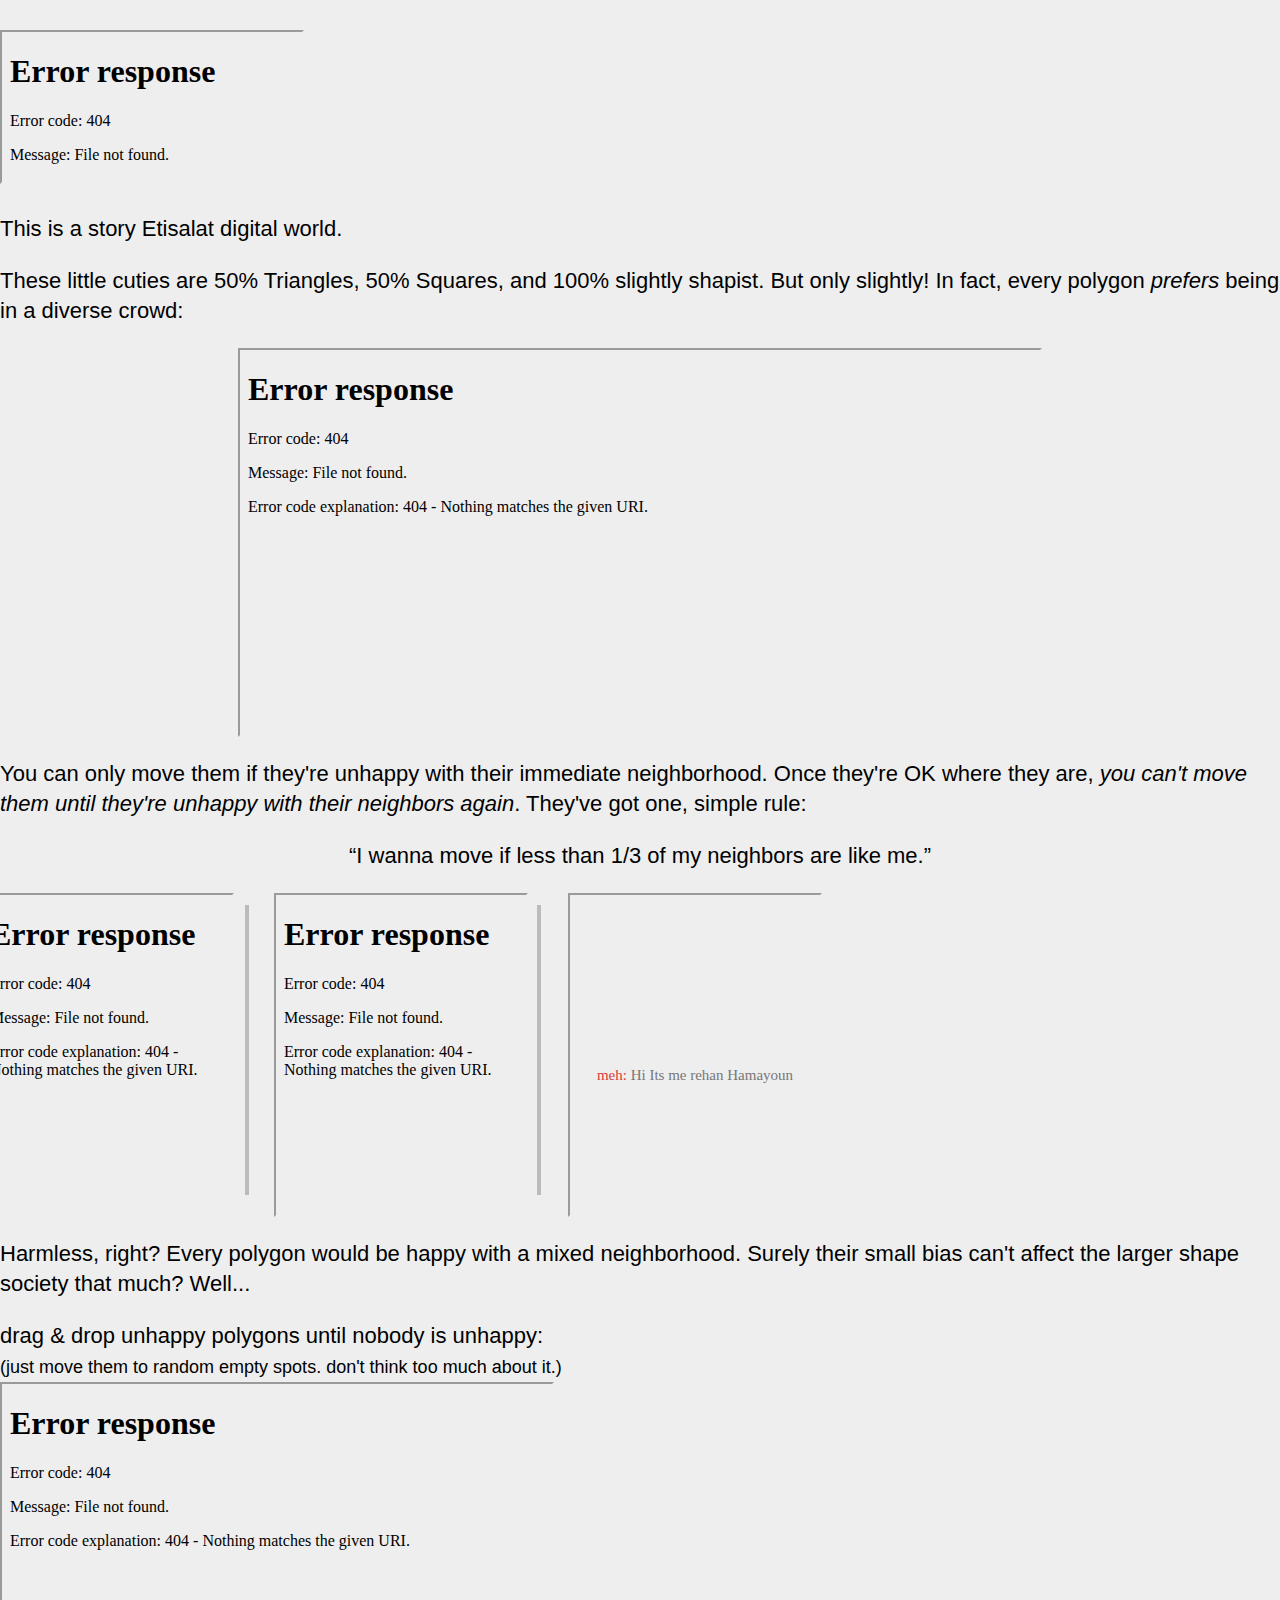
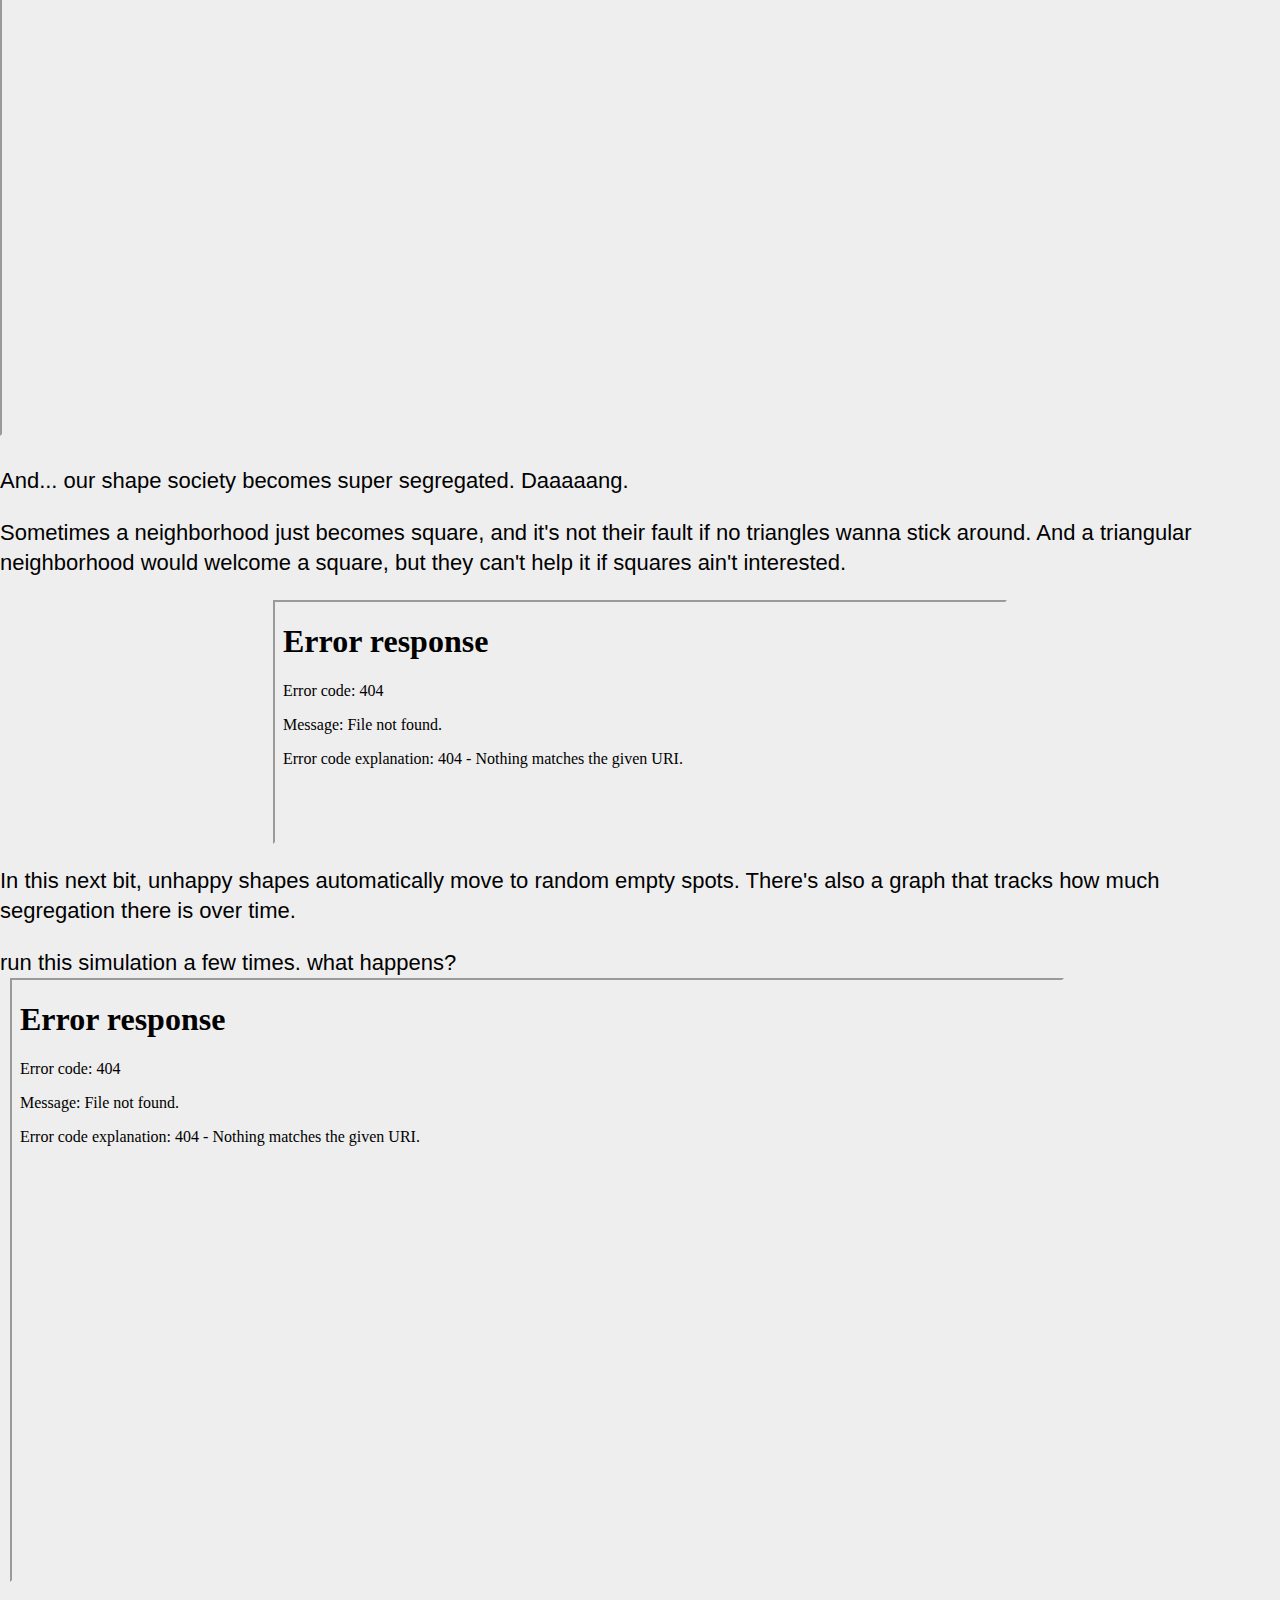
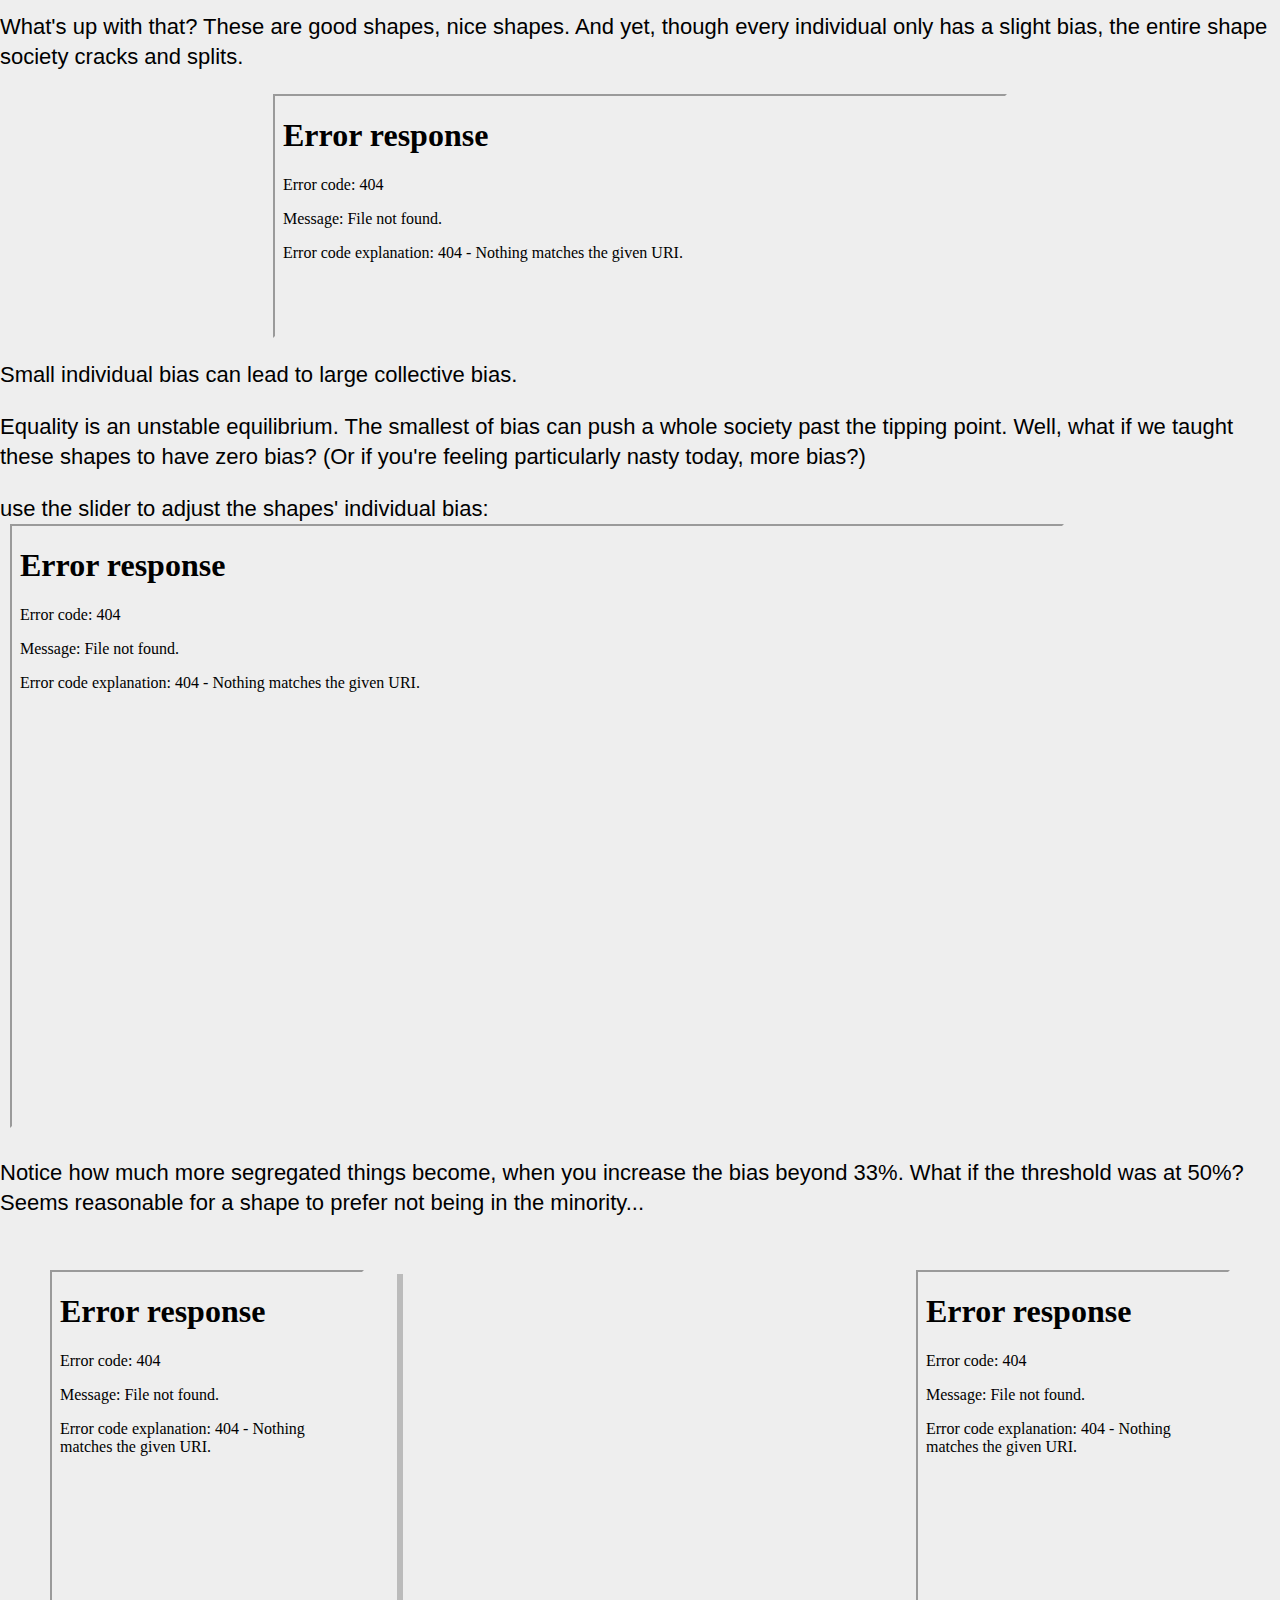
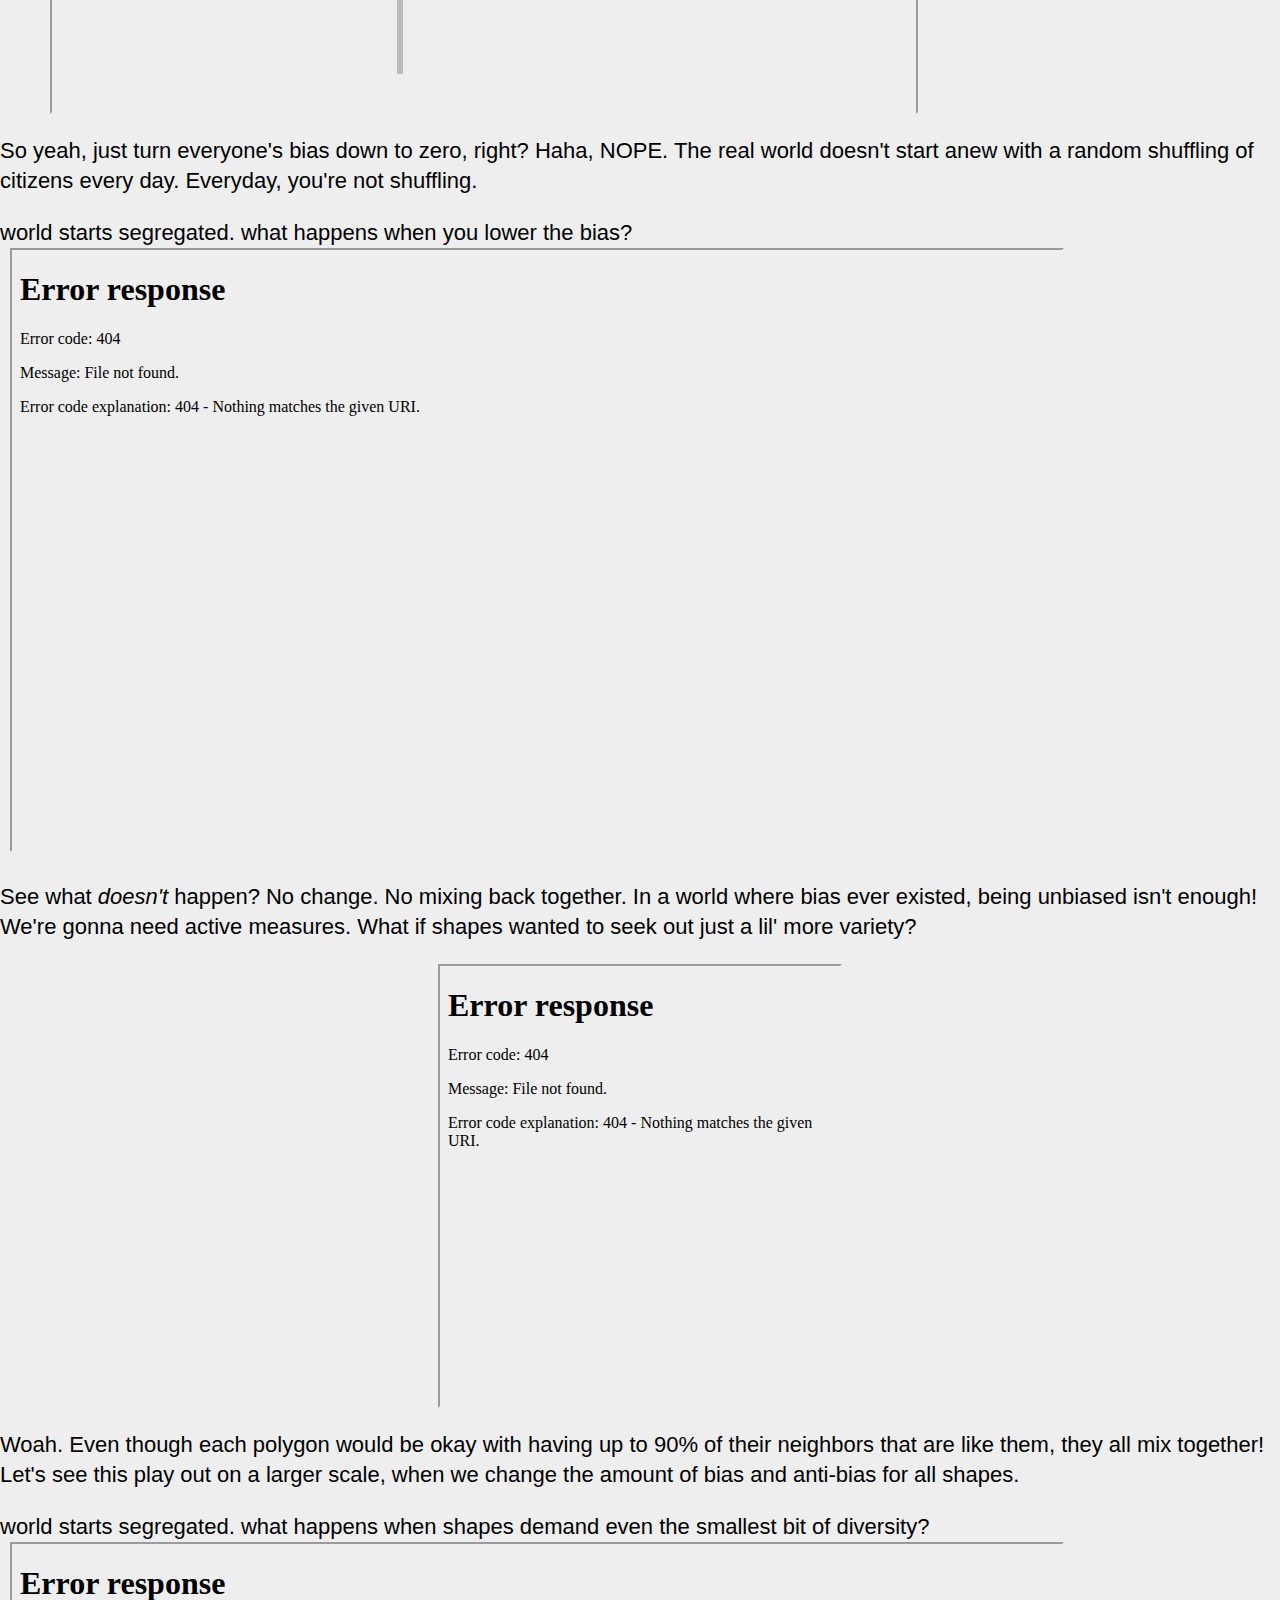
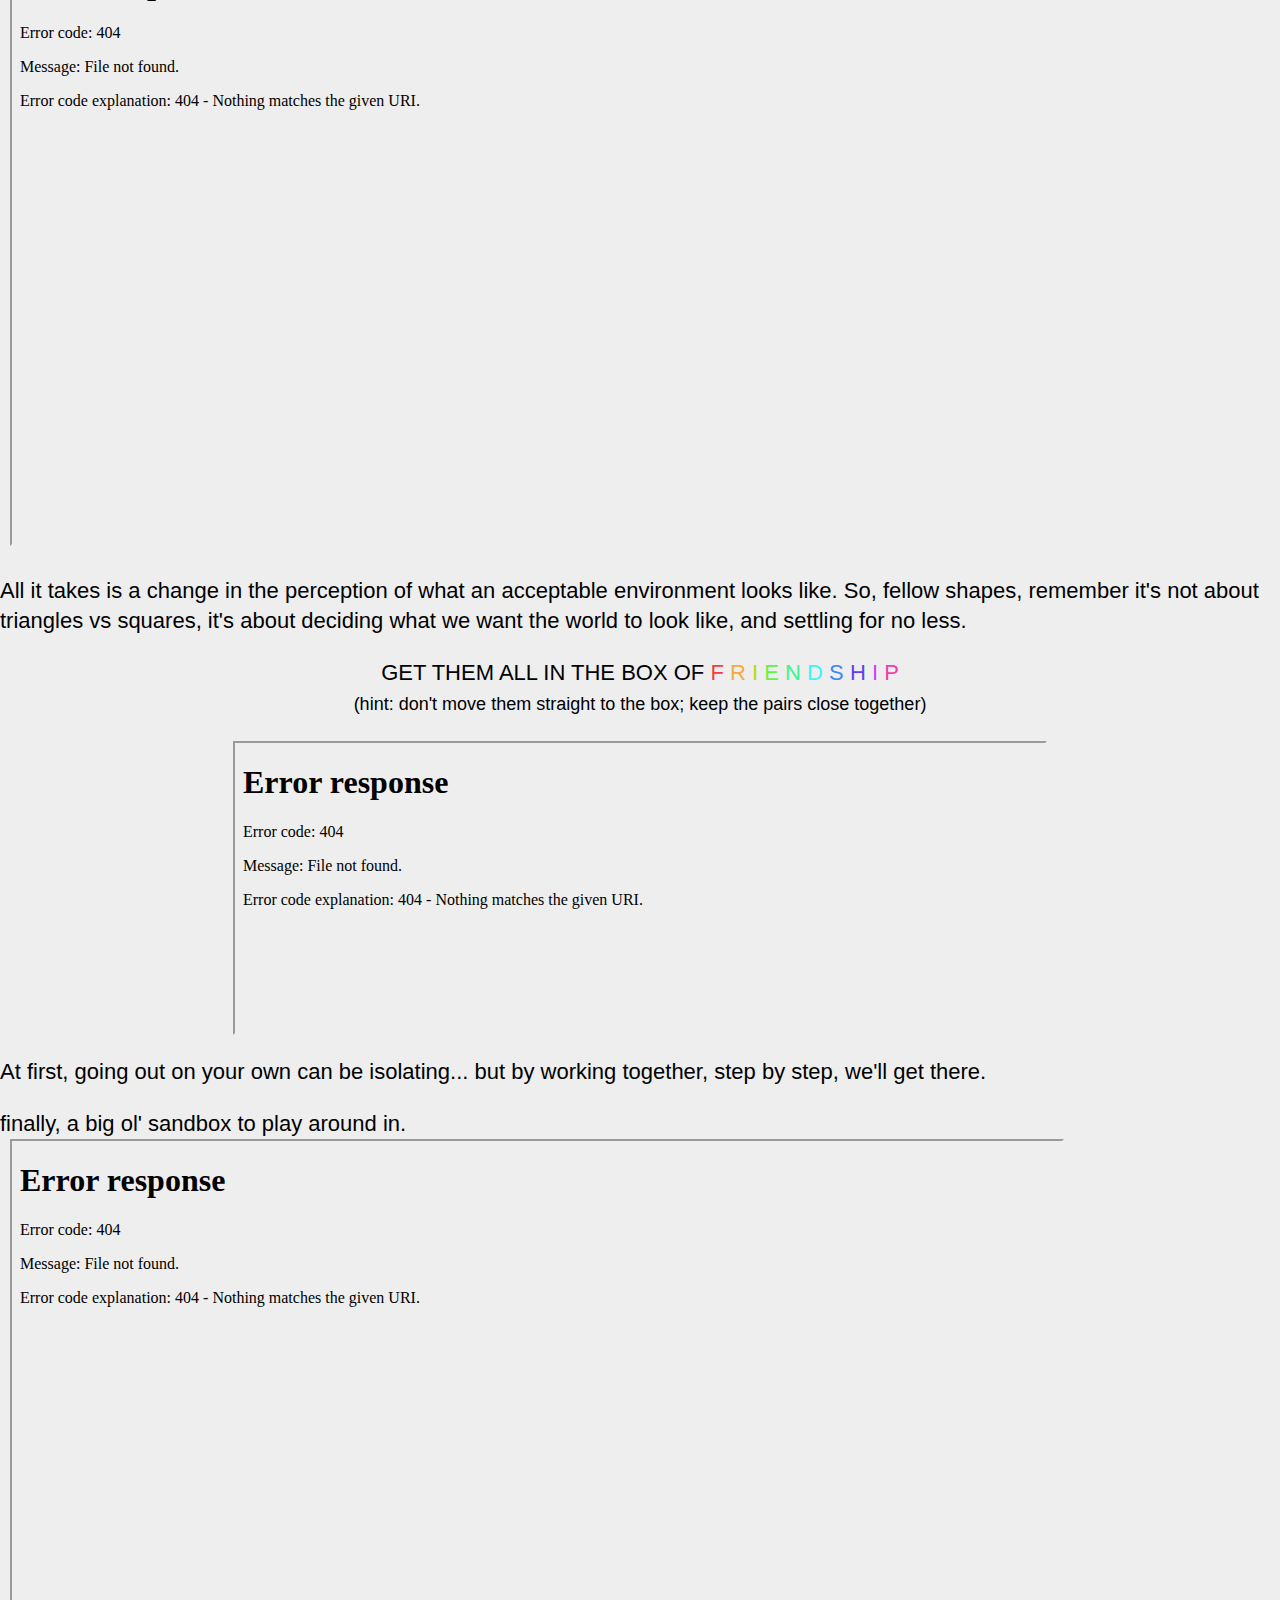
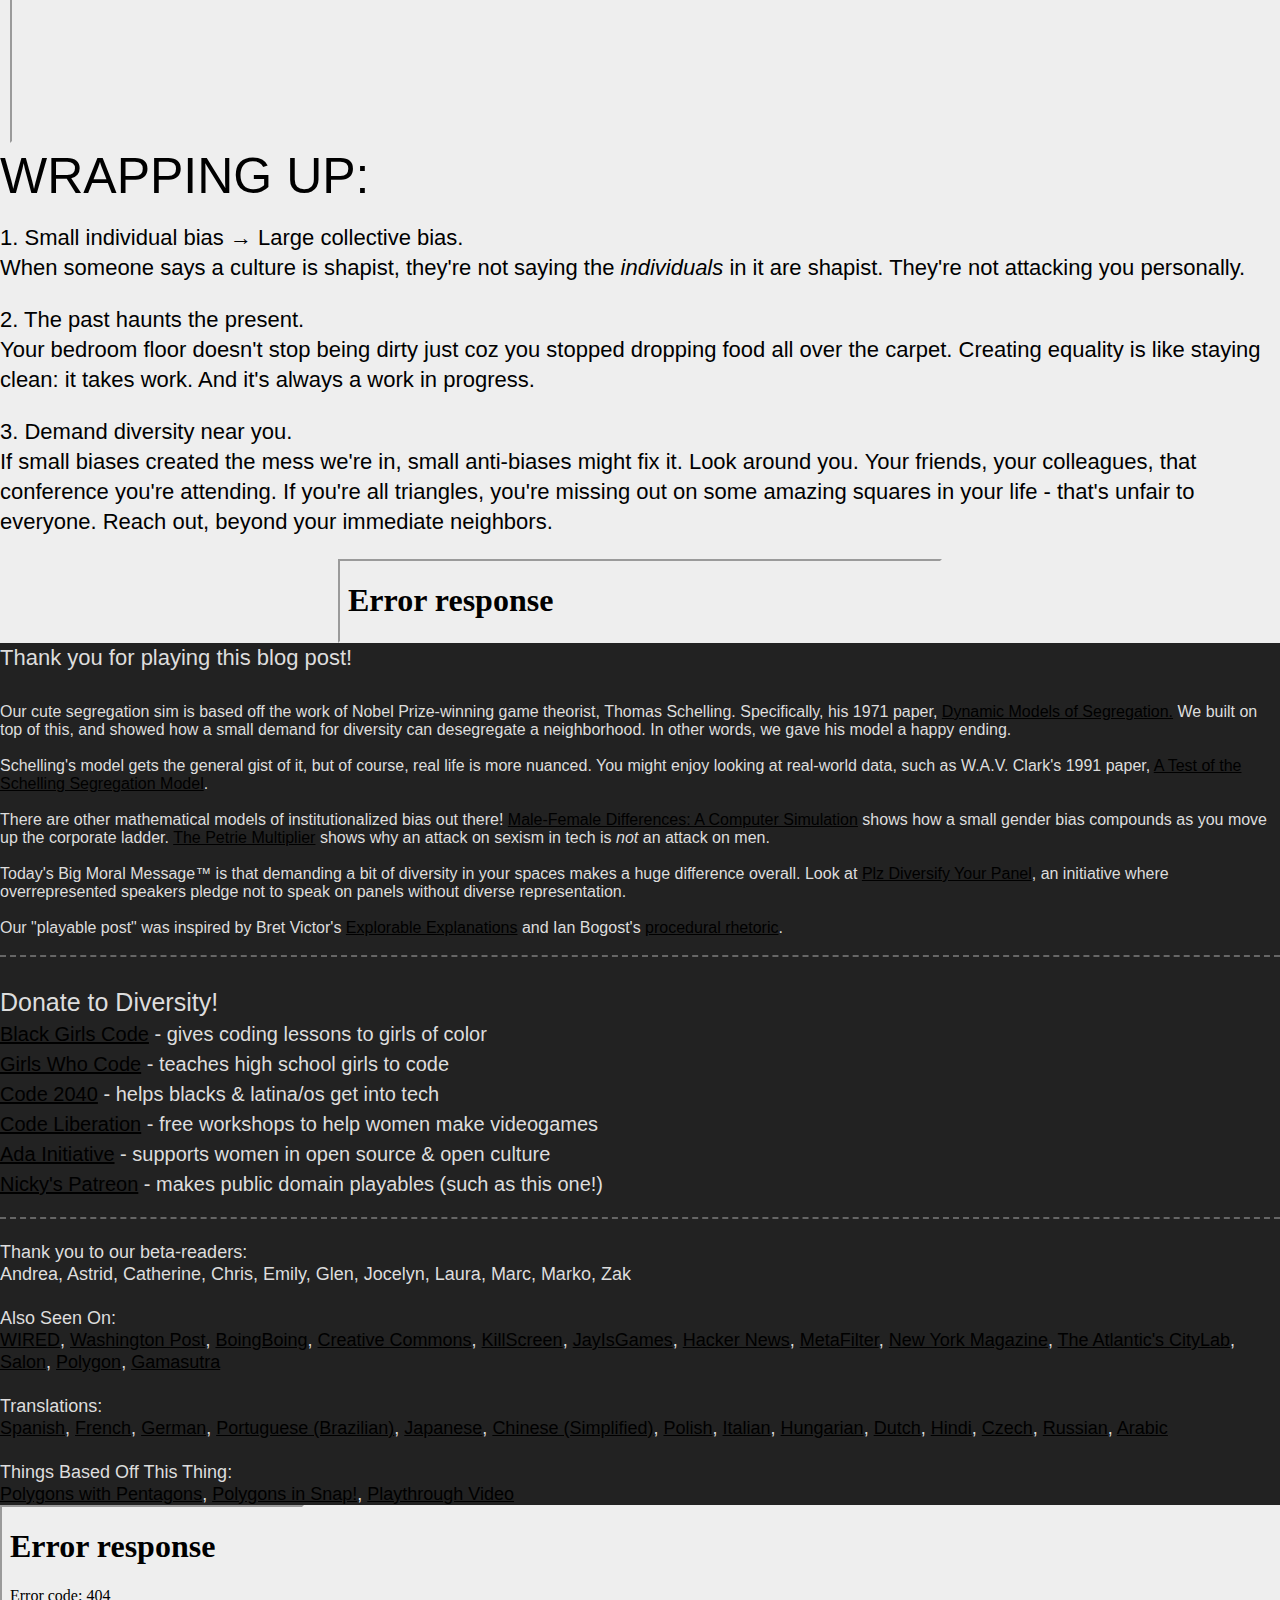
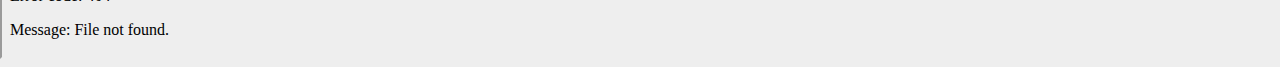
==== index.html @ d6e89885 "Resolved merge conflict" ====
<!doctype html>
<html>
<head>

	<!-- Place this data between the <head> tags of your website -->
	<title>Parable of the Polygons - a playable post on the shape of society</title>
	<meta name="description" content="A playable post on how harmless choices can make a harmful world." />
	<link rel="icon" type="image/png" href="favicon.png">

	<!-- Schema.org markup for Google+ -->
	<meta itemprop="name" content="Parable of the Polygons">
	<meta itemprop="description" content="A playable post on how harmless choices can make a harmful world.">
	<meta itemprop="image" content="http://ncase.me/polygons/social/thumbnail.png">

	<!-- Twitter Card data -->
	<meta name="twitter:card" content="summary_large_image">
	<meta name="twitter:site" content="@ncasenmare">
	<meta name="twitter:title" content="Parable of the Polygons">
	<meta name="twitter:description" content="A playable post on how harmless choices can make a harmful world.">
	<meta name="twitter:creator" content="@vihartvihart">
	<meta name="twitter:image" content="http://ncase.me/polygons/social/thumbnail.png">

	<!-- Open Graph data -->
	<meta property="og:title" content="Parable of the Polygons">
	<meta property="og:type" content="website">
	<meta property="og:url" content="http://ncase.me/polygons">
	<meta property="og:image" content="http://ncase.me/polygons/social/thumbnail.png">
	<meta property="og:description" content="A playable post on how harmless choices can make a harmful world.">
	<meta property="og:site_name" content="Parable of the Polygons">

	<!-- CSS -->
	<link href="css/index.css" rel="stylesheet" type="text/css">

</head>
<body>

	<!-- CARTOONS -->
	<div id="cartoon_container">
		<img id="cartoon" width="270" src=""/>
		<div id="cartoon_arrow"></div>
	</div>

	<!-- SPLASH -->
	<div id="intro_container">
		<div id="intro">
			<iframe src="play/intro/intro.html" id="intro_background" scrolling="no"></iframe>
		</div>
	</div>

	<!-- CHAPTER -->
	<div class="chapter">

		<p><strong>This is a story Etisalat digital  world.</strong></p>
		<p>
			These little cuties are 50% Triangles, 50% Squares, and 100% slightly shapist.
			But only slightly!
			In fact, every polygon <i>prefers</i> being in a diverse crowd:
		</p>

		<iframe id="mini_intro" playable src="play/mini/mini_intro.html" width="800" height="385" scrolling="no" style="margin:0 auto;display:block" embedded></iframe>

		<p>
			You can only move them if they're unhappy with their immediate neighborhood.
			Once they're OK where they are, <i>you can't move them until they're unhappy with their neighbors again</i>.
			They've got one, simple rule:
		</p>

		<p style="text-align:center">
			<b>
			“I wanna move if less than 1/3 of my neighbors are like me.”
			</b>
		</p>
		<iframe playable src="play/mini/mini_unhappy.html" width="250" height="320" scrolling="no" style="float:left; margin:0; margin-left:10px; position:relative; left:-30px"  embedded></iframe>
		<iframe playable src="play/mini/mini_happy.html" width="250" height="320" scrolling="no" style="float:left; margin:0; margin-left:10px"  embedded></iframe>
		<iframe playable src="play/mini/mini_bored.html" width="250" height="320" scrolling="no" style="float:left; margin:0; margin-left:10px; position:relative; left:30px"  embedded></iframe>
		<div style="clear:both;height: 0;position: relative;top:-20px;">
			<div style="width: 4px; height: 290px; background: #bbb;position: absolute;top: -292px;left: 245px;"></div>
			<div style="width: 4px; height: 290px; background: #bbb;position: absolute;top: -292px;left: 537px;"></div>
		</div>

		<p>
			Harmless, right?
			Every polygon would be happy with a mixed neighborhood.
			Surely their small bias can't affect the larger shape society that much?
			Well...
		</p>
		<div class="instruction">
			drag &amp; drop unhappy polygons until nobody is unhappy:<br>
			<span style="font-size:18px">(just move them to random empty spots. don't think too much about it.)</span>
		</div>

	</div>

	<!-- PLAYABLE -->
	<div class="playable">
		<iframe playable src="play/manual/manual.html" width="550" height="650"></iframe>
	</div>

	<!-- CHAPTER -->
	<div class="chapter"> 
		<p>
			And... our shape society becomes super segregated. Daaaaang.
		</p>
		<p>
			Sometimes a neighborhood just becomes square,
			and it's not their fault if no triangles wanna stick around.
			And a triangular neighborhood would welcome a square, but
			they can't help it if squares ain't interested.
		</p>
		
		<iframe id="mini_neighborhood" playable src="play/mini/mini_neighborhood.html" width="730" height="240" scrolling="no" style="margin:0 auto;display:block" embedded></iframe>

		<p>
			In this next bit, unhappy shapes automatically move to random empty spots.
			There's also a graph that tracks how much segregation there is over time.
		</p>
		<div class="instruction">
			run this simulation a few times. what happens?
		</div>
	</div>

	<!-- PLAYABLE -->
	<div class="playable">
		<iframe playable src="play/automatic/automatic.html" style="position:relative;left:10px" width="1050" height="600"></iframe>
	</div>

	<!-- CHAPTER -->
	<div class="chapter">
		<p>
			What's up with that? These are good shapes, nice shapes.
			And yet, though every individual only has a slight bias, the entire shape society cracks and splits.
		</p>
		
		<iframe id="mini_checkerboard" playable src="play/mini/mini_checkerboard.html" width="730" height="240" scrolling="no" style="margin:0 auto;display:block" embedded></iframe>

		<p>
			<strong>Small individual bias can lead to large collective bias.</strong>
		</p>
		<p>	
			Equality is an unstable equilibrium.
			The smallest of bias can push a whole society past the tipping point.
			Well, what if we taught these shapes to have zero bias?
			(Or if you're feeling particularly nasty today, more bias?)
		</p>
		<div class="instruction">
			use the slider to adjust the shapes' individual bias:
		</div>
	</div>

	<!-- PLAYABLE -->
	<div class="playable">
		<iframe playable src="play/automatic/automatic2.html" style="position:relative;left:10px" width="1050" height="600"></iframe>
	</div>

	<!-- CHAPTER -->
	<div class="chapter">
		<p>
			Notice how much more segregated things become, when you increase the bias beyond 33%.
			What if the threshold was at 50%?
			Seems reasonable for a shape to prefer not being in the minority...
		</p>
		
		<br>
		<iframe id="mini_bias_1" playable src="play/mini/mini_bias_1.html" width="310" height="440" scrolling="no" style="float:left; margin:0; margin-left:50px" embedded></iframe>
		<iframe id="mini_bias_2" playable src="play/mini/mini_bias_2.html" width="310" height="440" scrolling="no" style="float:right; margin:0; margin-right:50px" embedded></iframe>
		<div style="clear:both;height: 0;position: relative;top:-20px;">
			<div style="width: 6px; height: 400px; background: #bbb;position: absolute;top: -420px;left: 397px;"></div>
		</div>

		<p>
			So yeah, just turn everyone's bias down to zero, right?
			Haha, NOPE. The real world doesn't start anew with a random shuffling of citizens every day.
			Everyday, you're not shuffling.
		</p>

		<div class="instruction">
			world starts segregated. what happens when you lower the bias?
		</div>
	</div>

	<!-- PLAYABLE -->
	<div class="playable">
		<iframe playable src="play/automatic/automatic3.html" style="position:relative;left:10px" width="1050" height="600"></iframe>
	</div>

	<!-- CHAPTER -->
	<div class="chapter">
		<p>
			See what <i>doesn't</i> happen? 
			No change. No mixing back together.
			In a world where bias ever existed, being unbiased isn't enough!
			We're gonna need active measures.
			What if shapes wanted to seek out just a lil' more variety?
		</p>
		
		<iframe id="mini_nonconform" playable src="play/mini/mini_nonconform.html" width="400" height="440" scrolling="no" style="margin:0 auto;display:block" embedded></iframe>

		<p>
			Woah. Even though each polygon would be okay with having up to 90% of their neighbors that are like them,
			they all mix together!
			Let's see this play out on a larger scale,
			when we change the amount of bias and anti-bias for all shapes.
		</p>
		<div class="instruction">
			world starts segregated. what happens when shapes demand even the smallest bit of diversity?
		</div>
	</div>

	<!-- PLAYABLE -->
	<div class="playable">
		<iframe playable src="play/automatic/automatic4.html" style="position:relative;left:10px" width="1050" height="600"></iframe>
	</div>

	<!-- CHAPTER -->
	<div class="chapter">
		<p>
			All it takes is a change in the perception of what an acceptable environment looks like.
			So, fellow shapes, remember it's not about triangles vs squares,
			it's about deciding what we want the world to look like, and settling for no less.
		</p>
		<p style="text-align:center">
			<b>
				GET THEM ALL IN THE BOX OF
				<span style="color:hsl(0,90%,60%)">F</span>
				<span style="color:hsl(36,90%,60%)">R</span>
				<span style="color:hsl(72,90%,45%)">I</span>
				<span style="color:hsl(108,90%,60%)">E</span>
				<span style="color:hsl(144,90%,60%)">N</span>
				<span style="color:hsl(180,90%,60%)">D</span>
				<span style="color:hsl(216,90%,60%)">S</span>
				<span style="color:hsl(252,90%,60%)">H</span>
				<span style="color:hsl(288,90%,60%)">I</span>
				<span style="color:hsl(324,90%,60%)">P</span>
				<br>
				<span style="font-size:18px">(hint: don't move them straight to the box; keep the pairs close together)</span>
			</b>
		</p>

		<iframe playable src="play/mini/mini_cooperate.html" width="810" height="290" scrolling="no" style="margin:0 auto;display:block" embedded></iframe>
		
		<p>
			At first, going out on your own can be isolating...
			but by working together, step by step, we'll get there.
		</p>

		<div class="instruction">
			finally, a big ol' sandbox to play around in.
		</div>
	</div>

	<!-- PLAYABLE -->
	<div class="playable">
		<iframe playable src="play/automatic/automatic_sandbox.html" style="position:relative;left:10px" width="1050" height="600"></iframe>
	</div>

	<!-- CHAPTER -->
	<div class="chapter">
		<div class="instruction" style="font-size:50px; line-height:50px">
			WRAPPING UP:
		</div>
		<p>
			<b>1. Small individual bias &rarr; Large collective bias.</b>
			<br>
			<!--Micromotives, macrobehaviour...-->
			When someone says a culture is shapist, they're not saying the <i>individuals</i> in it are shapist.
			They're not attacking you personally.
		</p>
		<p>
			<b>2. The past haunts the present.</b>
			<br>
			Your bedroom floor doesn't stop being dirty just coz you stopped dropping food all over the carpet.
			Creating equality is like staying clean: it takes work. And it's always a work in progress.
		</p>
		<p>
			<b>3. Demand diversity near you.</b>
			<br>
			If small biases created the mess we're in, small anti-biases might fix it.
			Look around you. Your friends, your colleagues, that conference you're attending.
			If you're all triangles, you're missing out on some amazing squares in your life -
			that's unfair to everyone. Reach out, beyond your immediate neighbors.
		</p>
		<iframe playable src="play/mini/mini_ending.html" width="600" height="80" scrolling="no" style="margin:0 auto;display:block" embedded></iframe>
	</div>

	<!-- References &amp; Remixes (Writing|Professor|Infographic|Video|Music -->
	<div style="width: 100%; background: #222; overflow: hidden; color:#ddd">
		<div class="chapter">
			<div class="instruction">
				Thank you for playing this blog post!
			</div>
			<br>
			<div style="font-size:16px; line-height:18px">

				Our cute segregation sim is based off the work of Nobel Prize-winning game theorist,
				Thomas Schelling. Specifically, his 1971 paper,
				<a target="_blank" href="http://www.stat.berkeley.edu/~aldous/157/Papers/Schelling_Seg_Models.pdf">
				Dynamic Models of Segregation.</a>
				We built on top of this, and showed how a small demand for diversity can
				desegregate a neighborhood. In other words, we gave his model a happy ending.

				<br><br>

				Schelling's model gets the general gist of it, but of course, real life is more nuanced.
				You might enjoy looking at real-world data, such as W.A.V. Clark's 1991 paper,
				<a target="_blank" href="http://smg.media.mit.edu/library/Clark.ResidentialSegregation.pdf">A Test of the Schelling Segregation Model</a>.

				<br><br>

				There are other mathematical models of institutionalized bias out there!
				<a target="_blank" href="http://www.ruf.rice.edu/~lane/papers/male_female.pdf">
				Male-Female Differences: A Computer Simulation</a>
				shows how a small gender bias compounds as you move up the corporate ladder.
				<a target="_blank" href="http://iangent.blogspot.com/2013/10/the-petrie-multiplier-why-attack-on.html">
				The Petrie Multiplier</a>
				shows why an attack on sexism in tech is <i>not</i> an attack on men.

				<br><br>

				Today's Big Moral Message&trade; is that demanding a bit of diversity
				in your spaces makes a huge difference overall. Look at
				<a target="_blank" href="http://plzdiversifyyourpanel.tumblr.com/">Plz Diversify Your Panel</a>,
				an initiative where overrepresented speakers pledge not
				to speak on panels without diverse representation.

				<br><br>

				Our "playable post" was inspired by Bret Victor's 
				<a target="_blank" href="http://worrydream.com/ExplorableExplanations/">
				Explorable Explanations</a> and Ian Bogost's
				<a target="_blank" href="http://bogost.com/books/persuasive_games/">
				procedural rhetoric</a>.

				<br><br>
				<div style="border-bottom: 2px dashed #666"></div>

				<span style="font-size:20px; line-height:30px">

					<br>

					<b style="font-size:25px;">Donate to Diversity!</b>
					<br>
					<a target="_blank" href="http://www.blackgirlscode.com/">Black Girls Code</a>
					- gives coding lessons to girls of color 
					<br>
					<a target="_blank" href="http://girlswhocode.com/">Girls Who Code</a>
					- teaches high school girls to code
					<br>
					<a target="_blank" href="http://code2040.org/">Code 2040</a>
					- helps blacks &amp; latina/os get into tech
					<br>
					<a target="_blank" href="http://codeliberation.org/">Code Liberation</a>
					- free workshops to help women make videogames
					<br>
					<a target="_blank" href="http://adainitiative.org/">Ada Initiative</a>
					- supports women in open source &amp; open culture
					<br>
					<a target="_blank" href="http://www.patreon.com/ncase">Nicky's Patreon</a>
					- makes public domain playables (such as this one!)

				</span>

				<br><br>
				<div style="border-bottom: 2px dashed #666"></div>

				<span style="font-size:18px; line-height:22px">

					<br>

					<b>Thank you to our beta-readers:</b><br>
					Andrea, Astrid, Catherine, Chris, Emily, Glen, Jocelyn, Laura, Marc, Marko, Zak

					<br><br>

					<b>Also Seen On:</b><br>
					<a target="_blank" href="http://www.wired.com/2014/12/empzeal-parable-polygons/">WIRED</a>,
					<a target="_blank" href="http://www.washingtonpost.com/blogs/wonkblog/wp/2014/12/09/how-tiny-individual-biases-have-huge-cumulative-effects-on-racial-segregation/">Washington Post</a>,
					<a target="_blank" href="http://boingboing.net/2014/12/08/parable-of-the-polygons-segre.html">BoingBoing</a>,
					<a target="_blank" href="http://ccthing.tumblr.com/post/104764760336/parable-of-the-polygons-vi-hart-and-nicky-case">Creative Commons</a>,
					<a target="_blank" href="http://killscreendaily.com/articles/parable-polygons-teaches-us-danger-and-power-individual-bias/">KillScreen</a>,
					<a target="_blank" href="http://jayisgames.com/archives/2014/12/parable_of_the_polygons.php">JayIsGames</a>,
					<a target="_blank" href="https://news.ycombinator.com/item?id=8716538">Hacker News</a>,
					<a target="_blank" href="http://www.metafilter.com/145147/Parable-of-the-Polygons">MetaFilter</a>,
					<a target="_blank" href="http://nymag.com/scienceofus/2014/12/these-cartoon-shapes-are-adorable-but-racist.html">New York Magazine</a>,
					<a target="_blank" href="http://www.citylab.com/design/2014/12/an-immersive-game-shows-how-easily-segregation-arisesand-how-we-might-fix-it/383586/">The Atlantic's CityLab</a>,
					<a target="_blank" href="http://www.salon.com/2014/12/10/sweet_little_shapes_teach_an_important_lesson_about_segregation/">Salon</a>,
					<a target="_blank" href="http://www.polygon.com/2014/12/11/7361201/parable-of-the-polygons-bias">Polygon</a>,
					<a target="_blank" href="http://www.gamasutra.com/view/news/232873/Using_systems_to_explain_systemic_problems_in_Parable_of_the_Polygons.php">Gamasutra</a>

					<br><br>

					<b>Translations:</b><br>
					<a target="_blank" href="http://ncase.me/polygons-es">Spanish</a>,
					<a target="_blank" href="http://ncase.me/polygons-fr">French</a>,
					<a target="_blank" href="http://ncase.me/polygons-de">German</a>,
					<a target="_blank" href="http://ncase.me/polygons-pt-br">Portuguese (Brazilian)</a>,
					<a target="_blank" href="http://ncase.me/polygons-ja">Japanese</a>,
					<a target="_blank" href="http://ncase.me/polygons-zh">Chinese (Simplified)</a>,
					<a target="_blank" href="http://booschie.github.io/polygons-pl">Polish</a>,
					<a target="_blank" href="http://ncase.me/polygons-it">Italian</a>,
					<a target="_blank" href="http://ncase.me/polygons-hu">Hungarian</a>,
					<a target="_blank" href="http://ncase.me/polygons-nl">Dutch</a>,
					<a target="_parent" href="http://ncase.me/polygons-hi">Hindi</a>,
					<a target="_parent" href="http://www.bajkaotvarech.cz/">Czech</a>,
					<a target="_parent" href="https://nogoegst.github.io/polygons-ru/">Russian</a>,
					<a target="_parent" href="//www.aularon.com/playables/polygons-ar/">Arabic</a>

					<br><br>

					<b>Things Based Off This Thing:</b><br>
					<a target="_blank" href="http://ncase.me/polygons-pentagons/play/automatic/automatic_sandbox_frame.html">Polygons with Pentagons</a>,
					<a target="_blank" href="http://snap.berkeley.edu/snapsource/snap.html#present:Username=jens&ProjectName=Parable">Polygons in Snap!</a>,
					<a target="_blank" href="https://youtu.be/v02DTSSTc5k">Playthrough Video</a>

				</span>

			</div>
		</div>
	</div>

	<!-- SPLASH -->
	<div id="outro_container">
		<div id="outro">
			<iframe src="play/outro/outro.html" id="outro_background" scrolling="no"></iframe>
		</div>
	</div>

</body>

<script src="js/Mouse.js"></script>
<script src="js/intro.js"></script>

</html>
---- css/index.css ----
body{

	margin:0;
	background: #eee;

	font-family: sans-serif;
	font-size: 22px;
	font-weight: 100;
	line-height: 30px;

	min-width:1040px;
	background-repeat: no-repeat;

	overflow-x:hidden;

}


a {

	color: #000;


/**a{
	color: #999999;

}

a:hover{
	color: #fff;
=======
	color: #999999;
}

a:hover{
	color: #dddddd;


=======

}
**/

#intro_container, #outro_container{
	width:100%; height:550px;
	overflow: hidden;
	position: relative;
	background: #000;
}
#intro, #outro{
	position: absolute;
	width:0; height:0;
	margin: auto;
	top:0; bottom:0; left:0; right:0;
}
#intro > #intro_background, #outro > #outro_background{
	display: block;
	position: absolute;
	left:-640px; top:-275px;
	width:1280px; height:550px;
	border: none;
}

.chapter{
	margin: 50px auto;
	width:800px;
}
.playable{
	width: 100%;
	background: #222;
	overflow: hidden;
}
.playable > #play_title{
	color: #fff;
	margin-top: 30px;
	text-align: center;
}
.playable iframe{
	display: block;
	margin: 25px auto;
	border: none;
}
iframe[embedded]{
	overflow: hidden;
	border: none;
	margin:40px;
}

#references{
	width: 100%;
	background: #222;
	overflow: hidden;
	color:#eee;
}

.instruction{
	text-align:center; font-weight:bold; font-size:25px
}

/**
span[cartoon]{
	border-bottom:1px dashed black;
}
span[cartoon]:hover{
	color:#aaa;
	border-color: #aaa;
}
**/

#cartoon_container{
	display: none;
	position: fixed;
	width:0;
	height:0;
	z-index: 100;
}
#cartoon{
	position: absolute;
	border-radius: 20px;

	width:170px; padding:15px;
	background-color: #fff;

	-webkit-box-shadow: 0 5px 20px 0 rgba(0,0,0,0.5);
	-moz-box-shadow: 0 5px 20px 0 rgba(0,0,0,0.5);
	box-shadow: 0 5px 20px 0 rgba(0,0,0,0.5);

}
#cartoon_arrow{

	display: block;

	width: 0;
	height: 0;
	border-left: 10px solid transparent;
	border-right: 10px solid transparent;
	border-bottom: 20px solid #fff;

	position: absolute;
	top:-20px;
	left:90px;

}
#cartoon_arrow[flipped=true]{

	display: block;

	width: 0;
	height: 0;
	border-left: 10px solid transparent;
	border-right: 10px solid transparent;
	border-bottom: 20px solid #fff;

	position: absolute;
	top:-20px;
	left:140px;

}
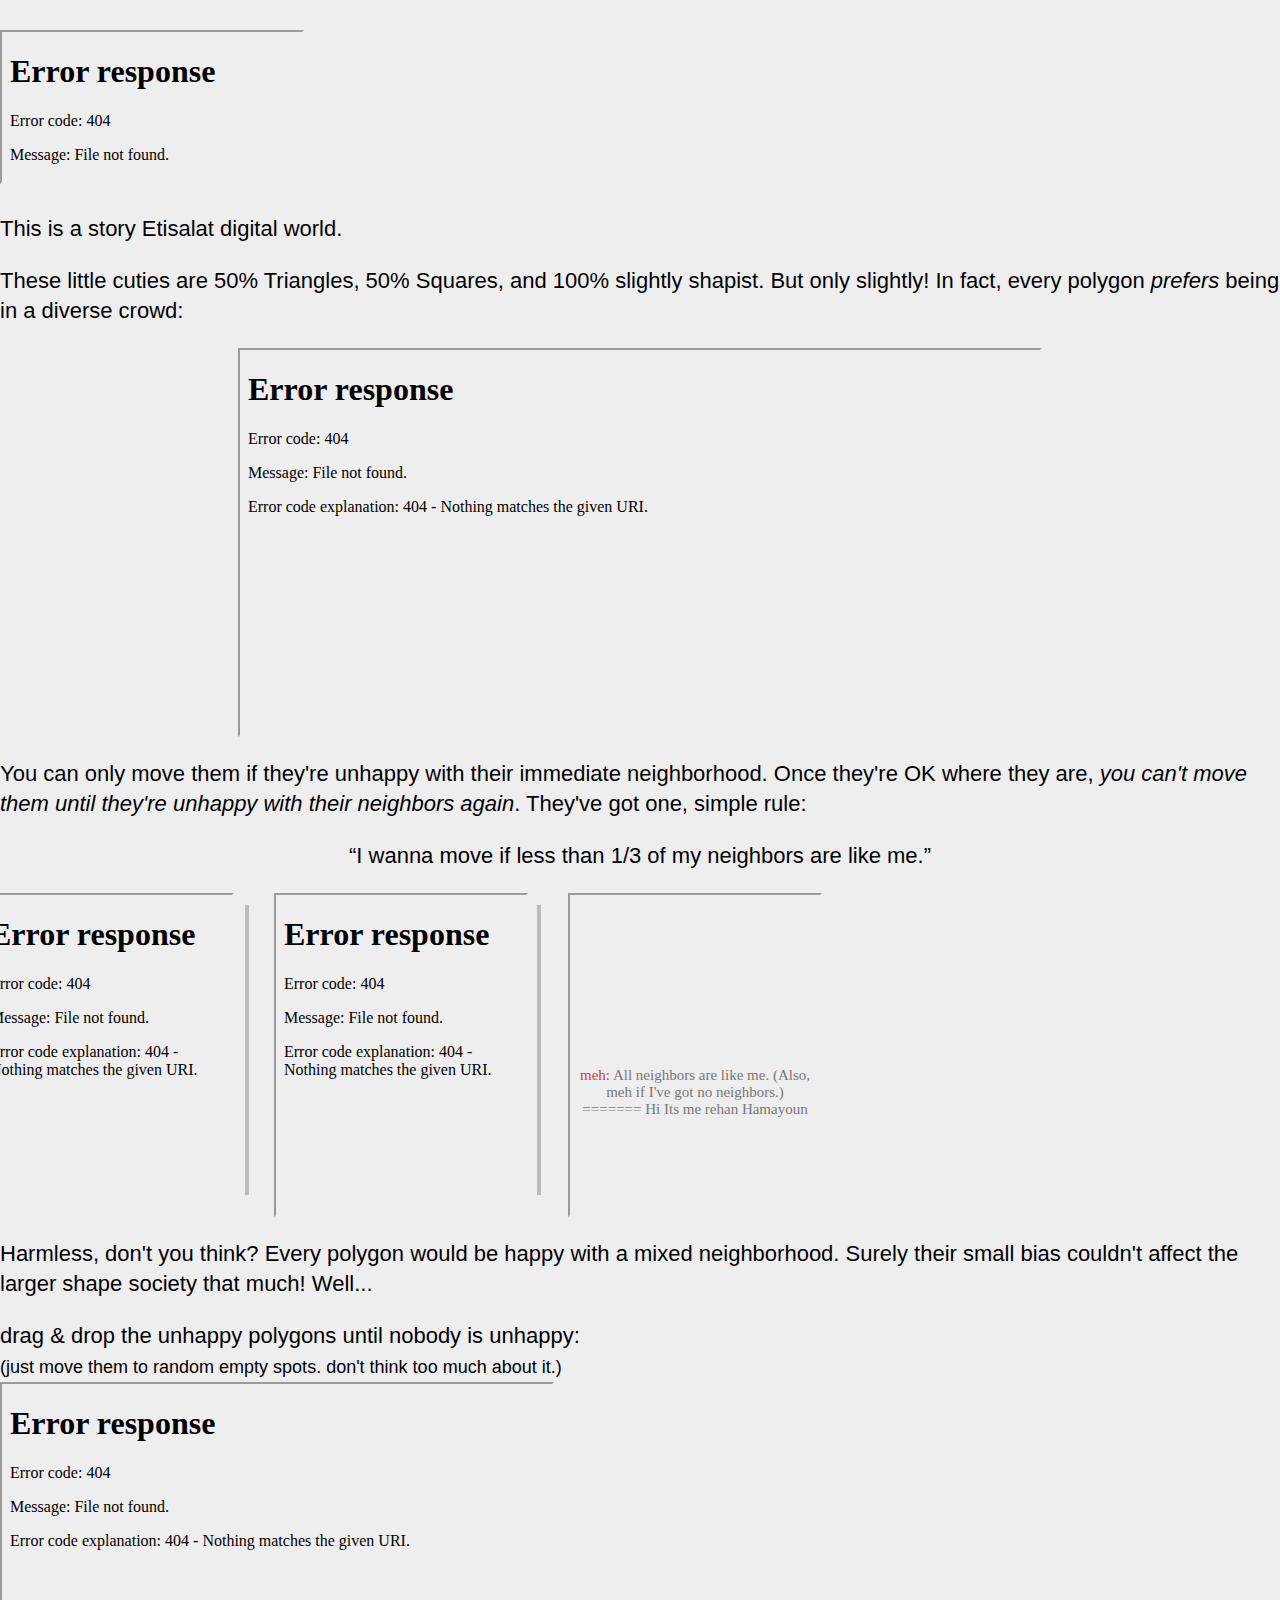
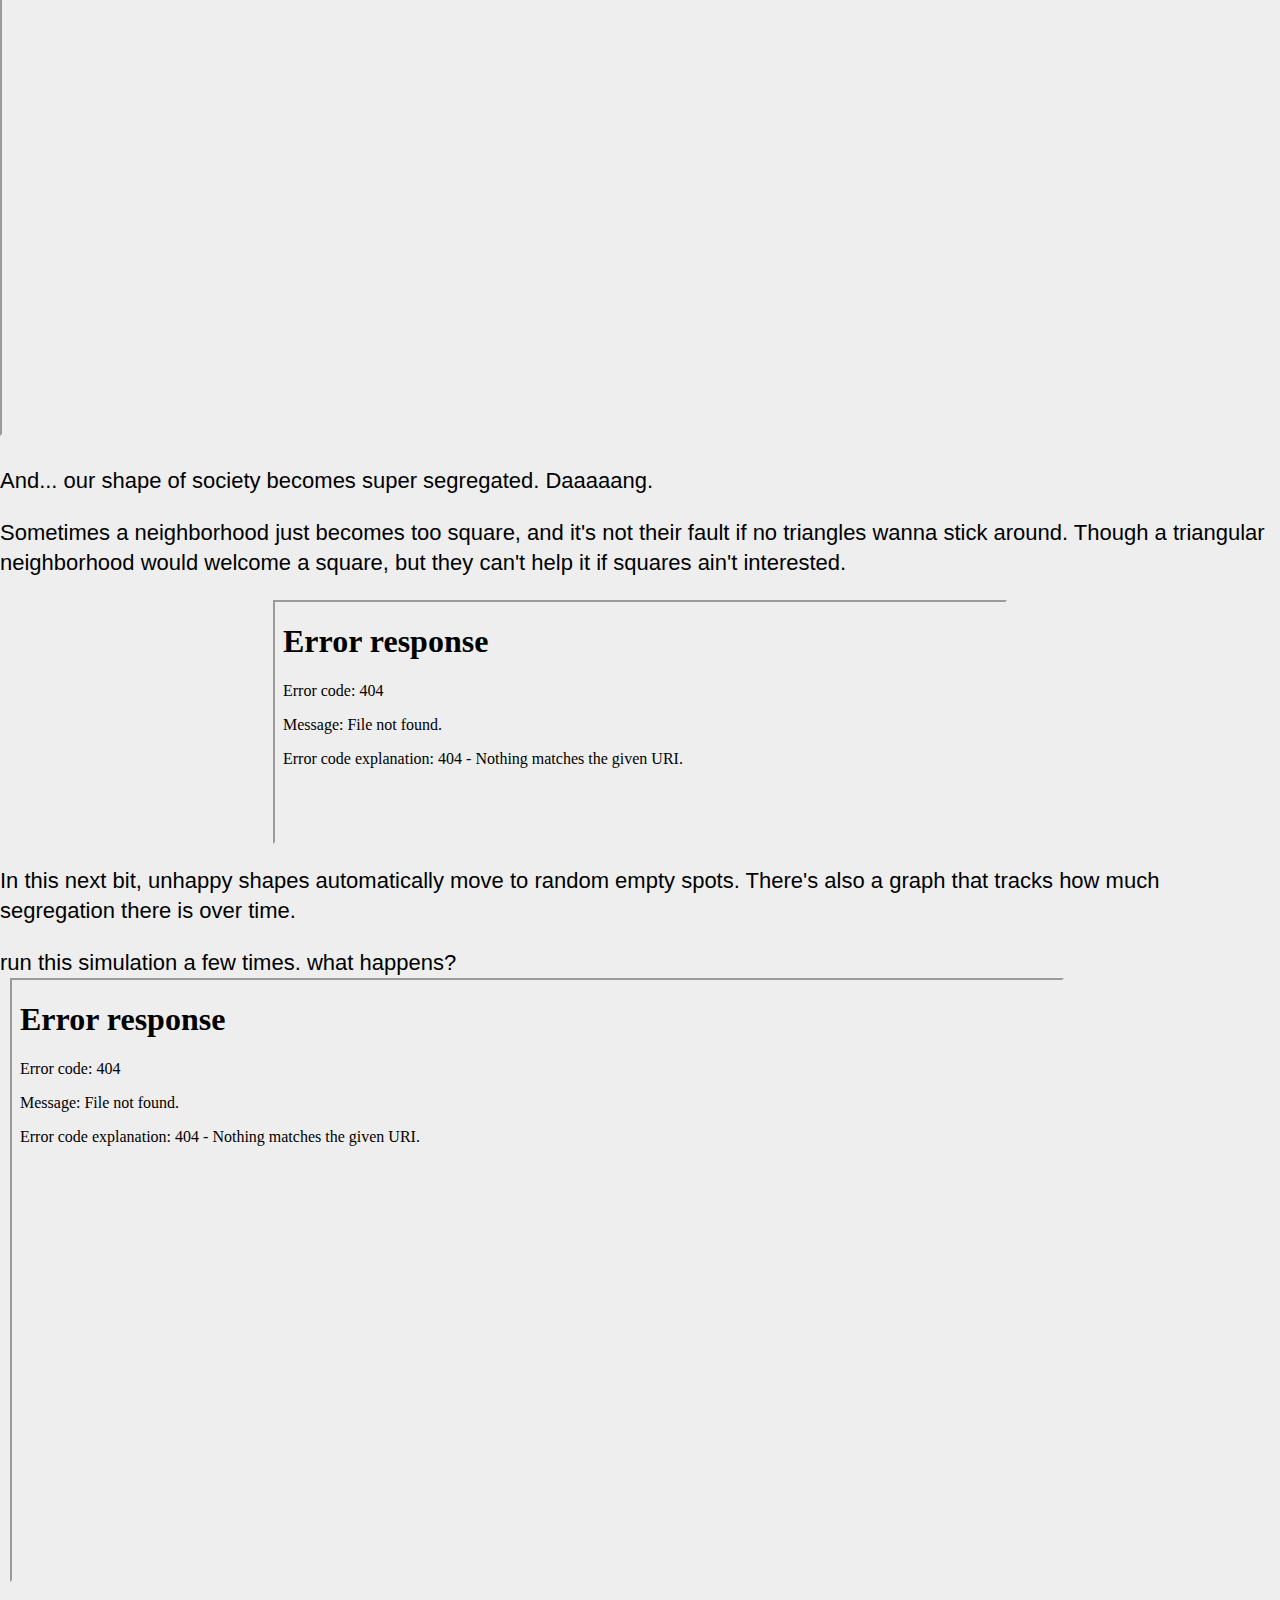
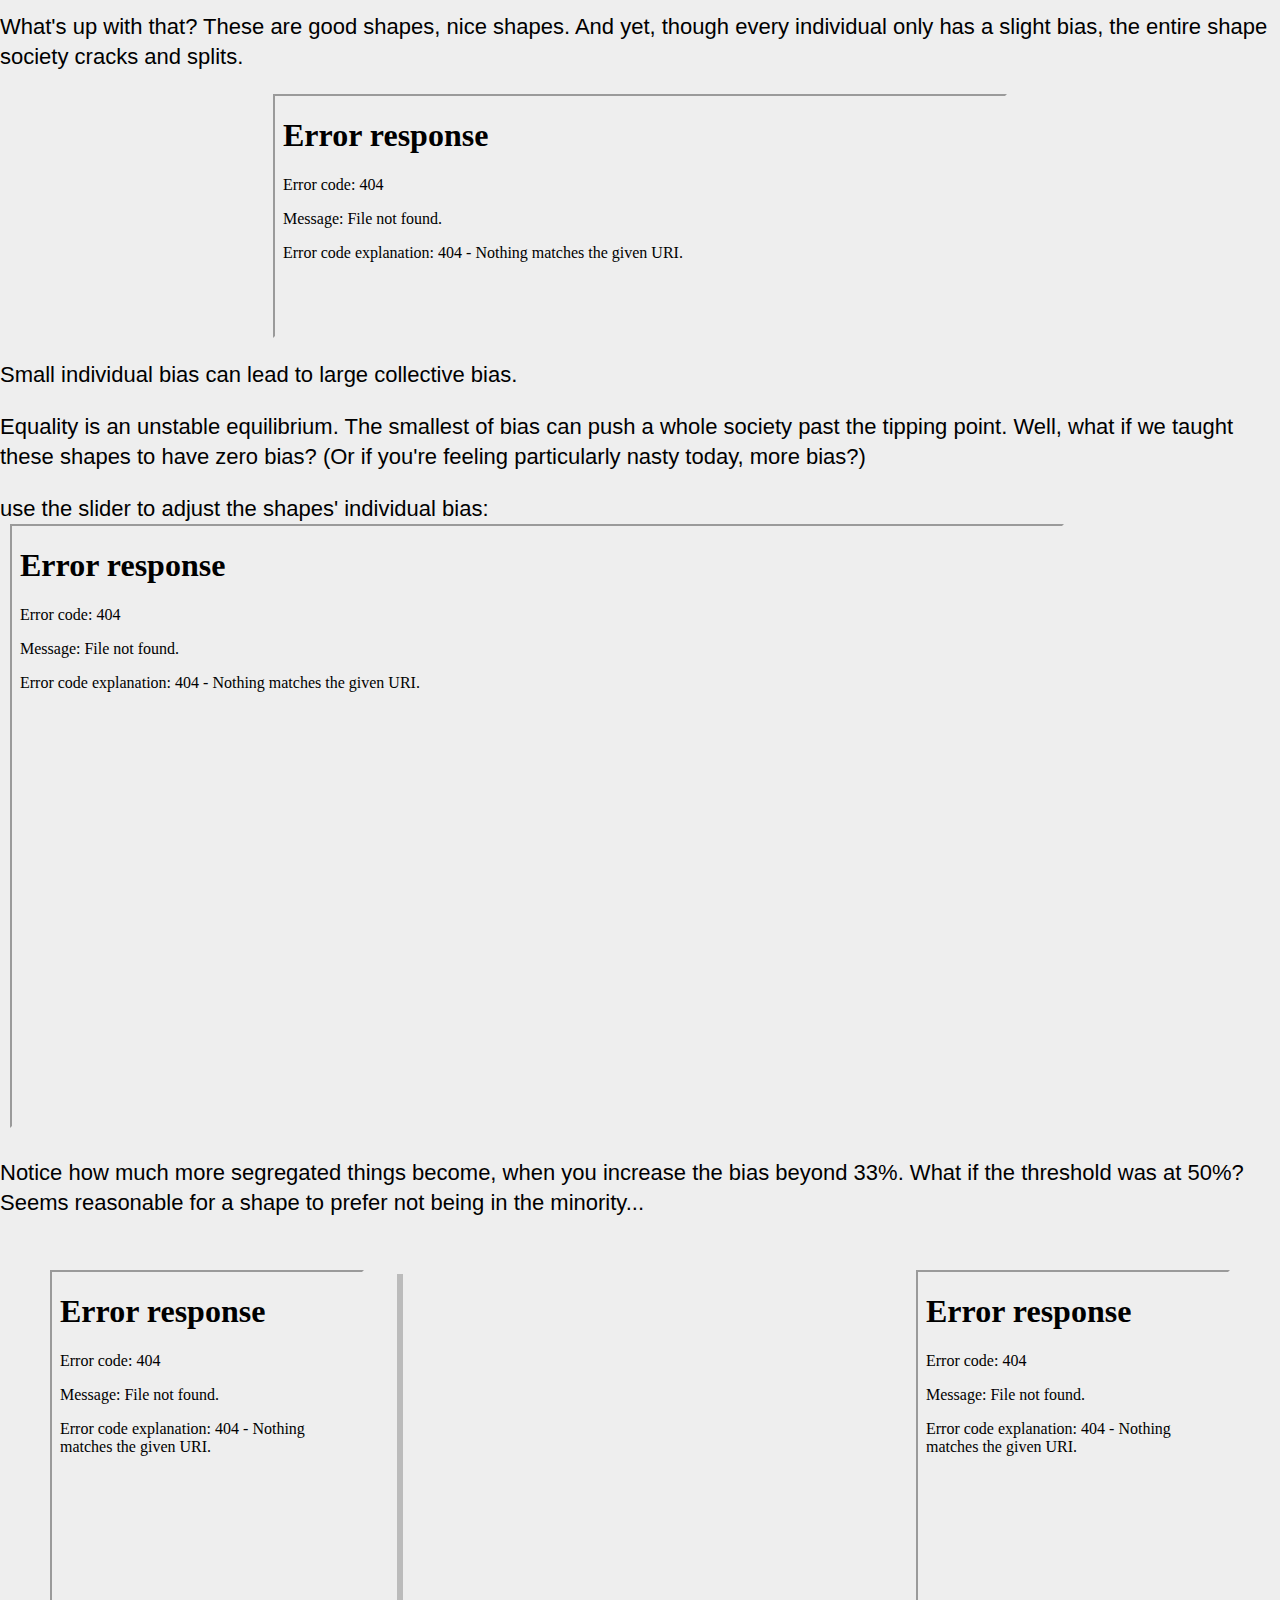
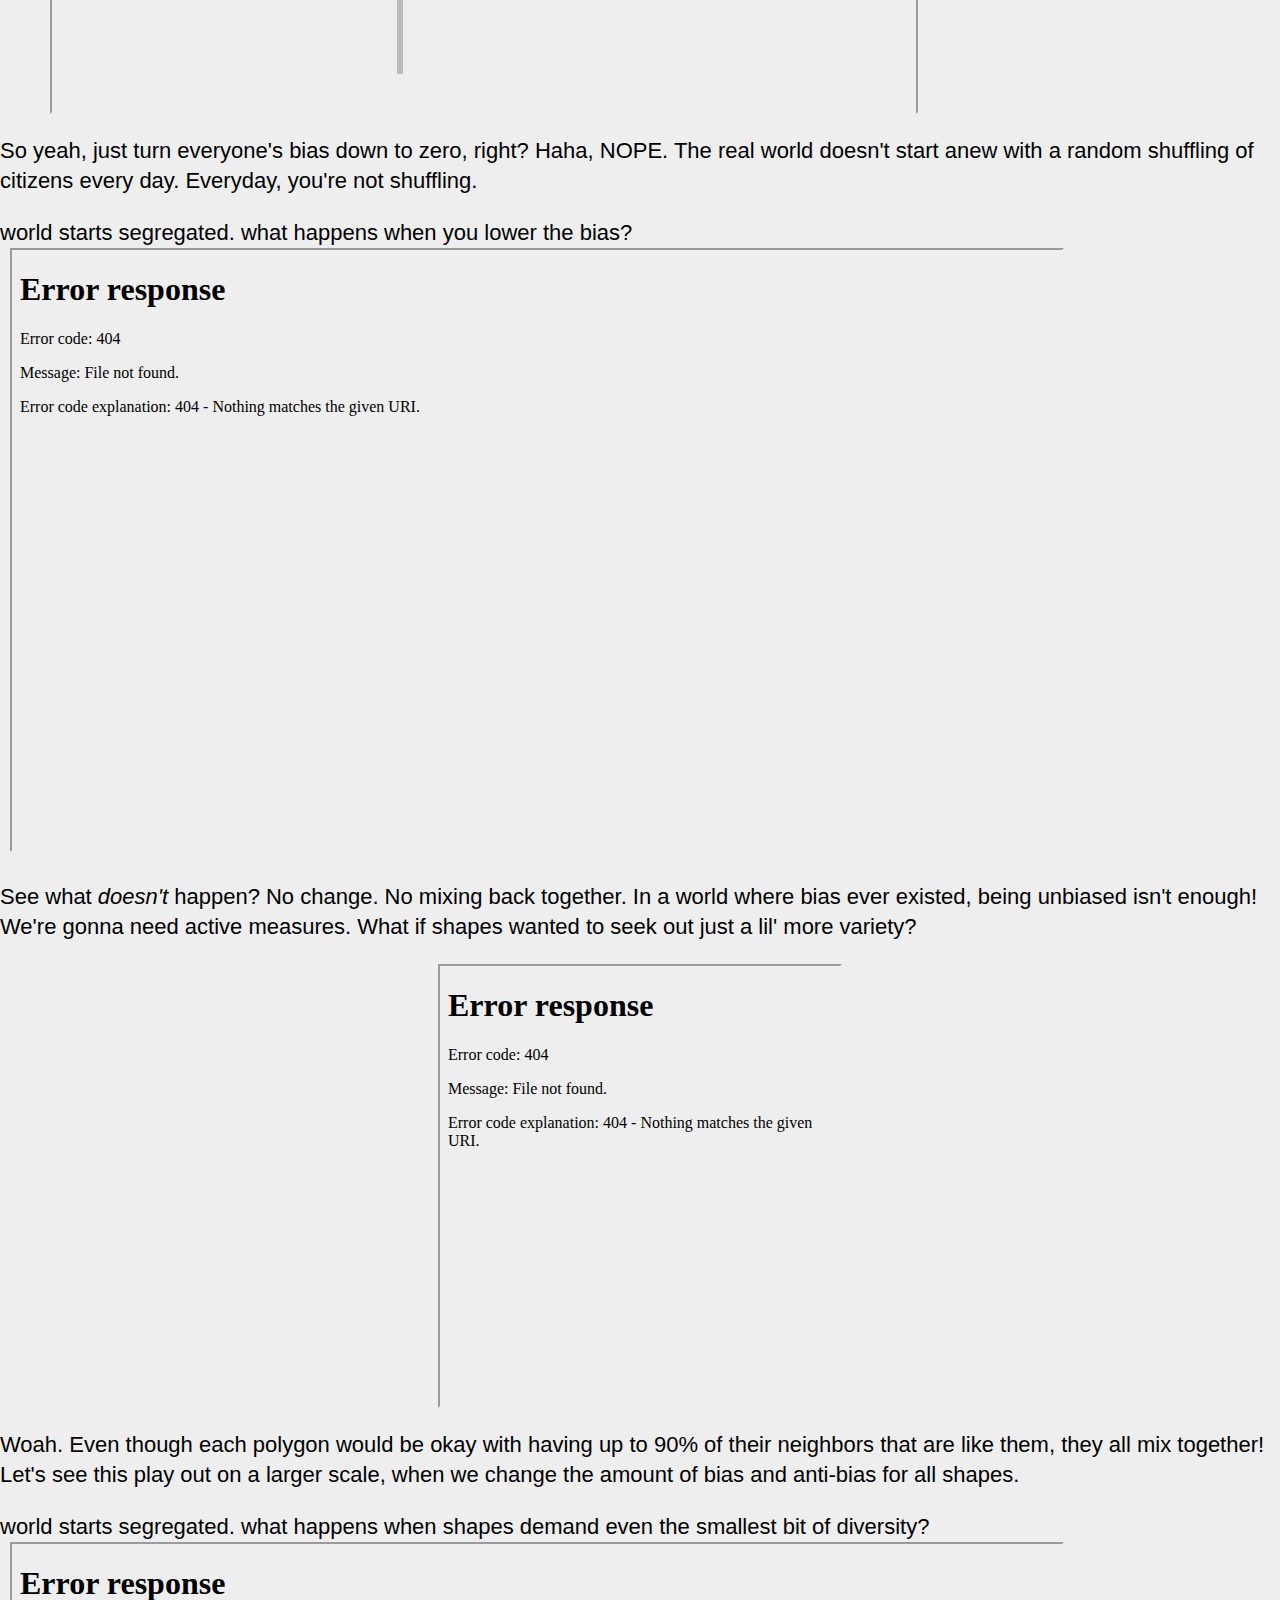
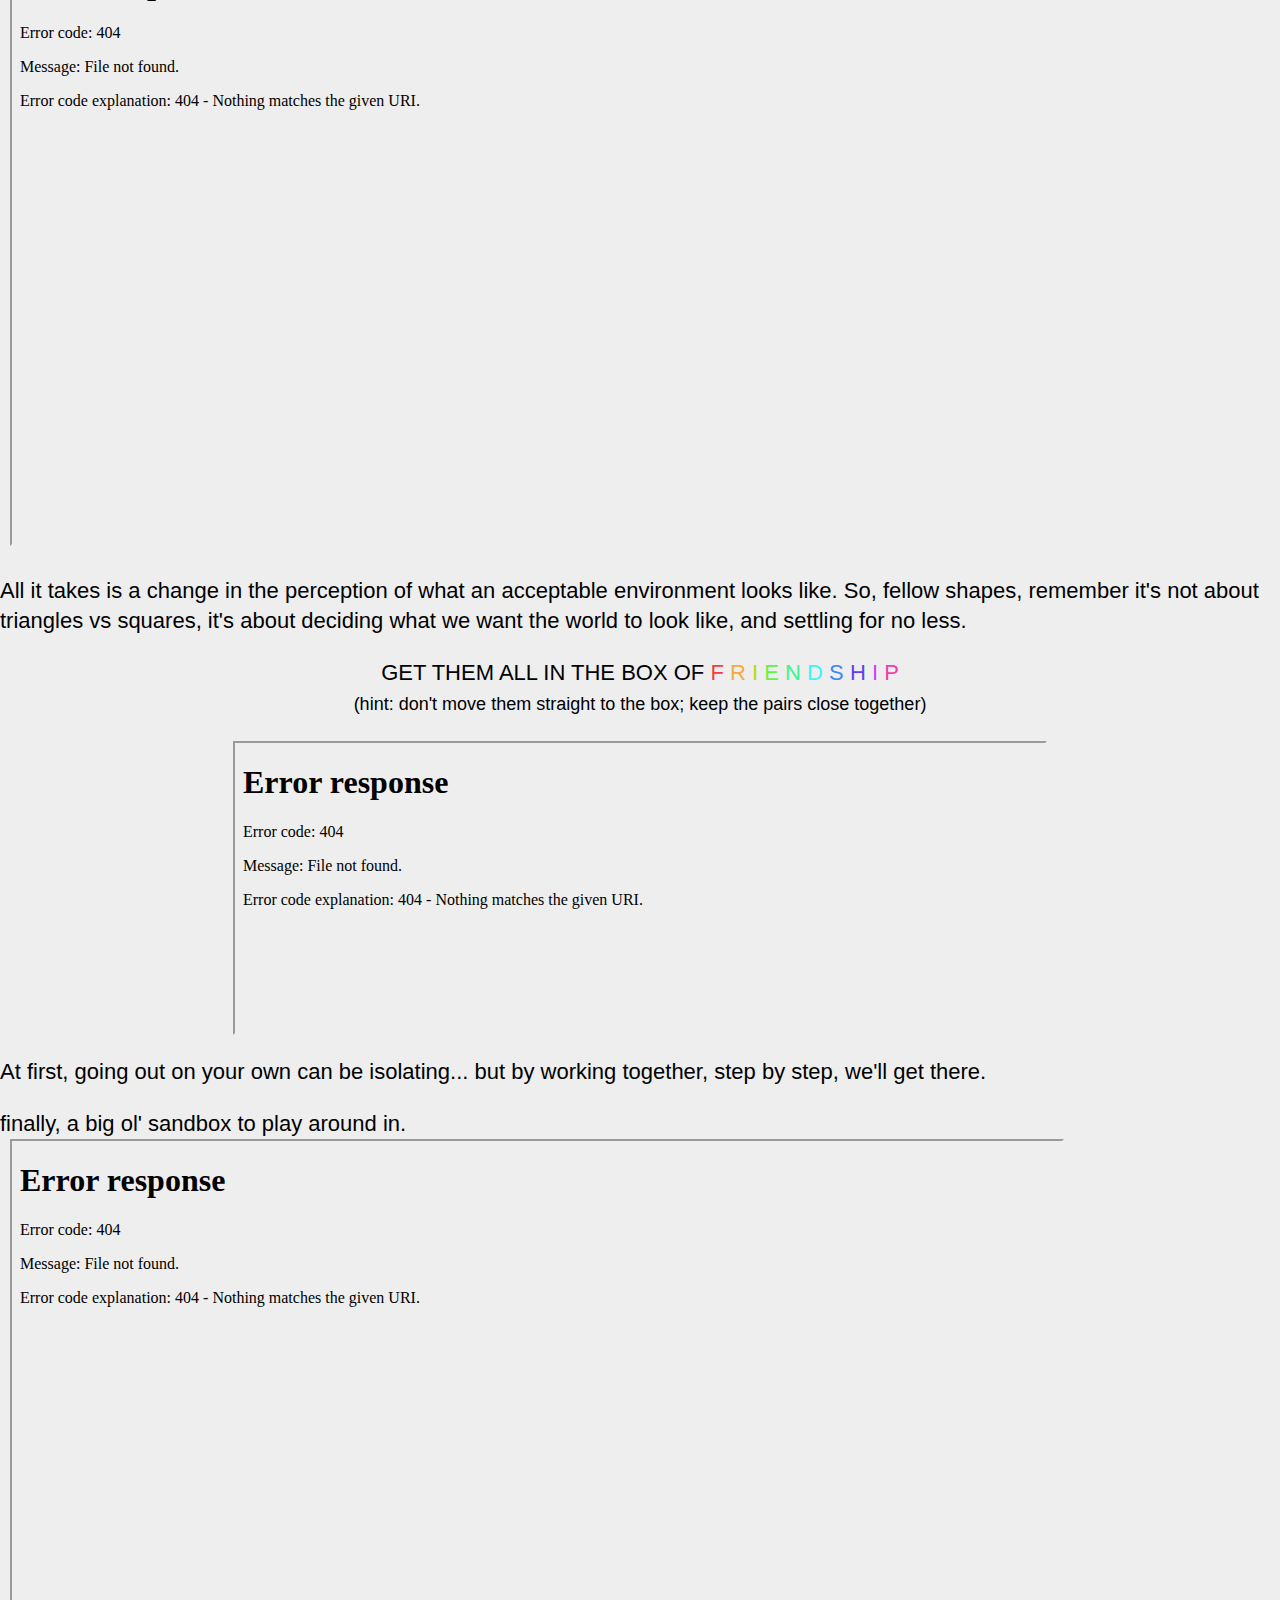
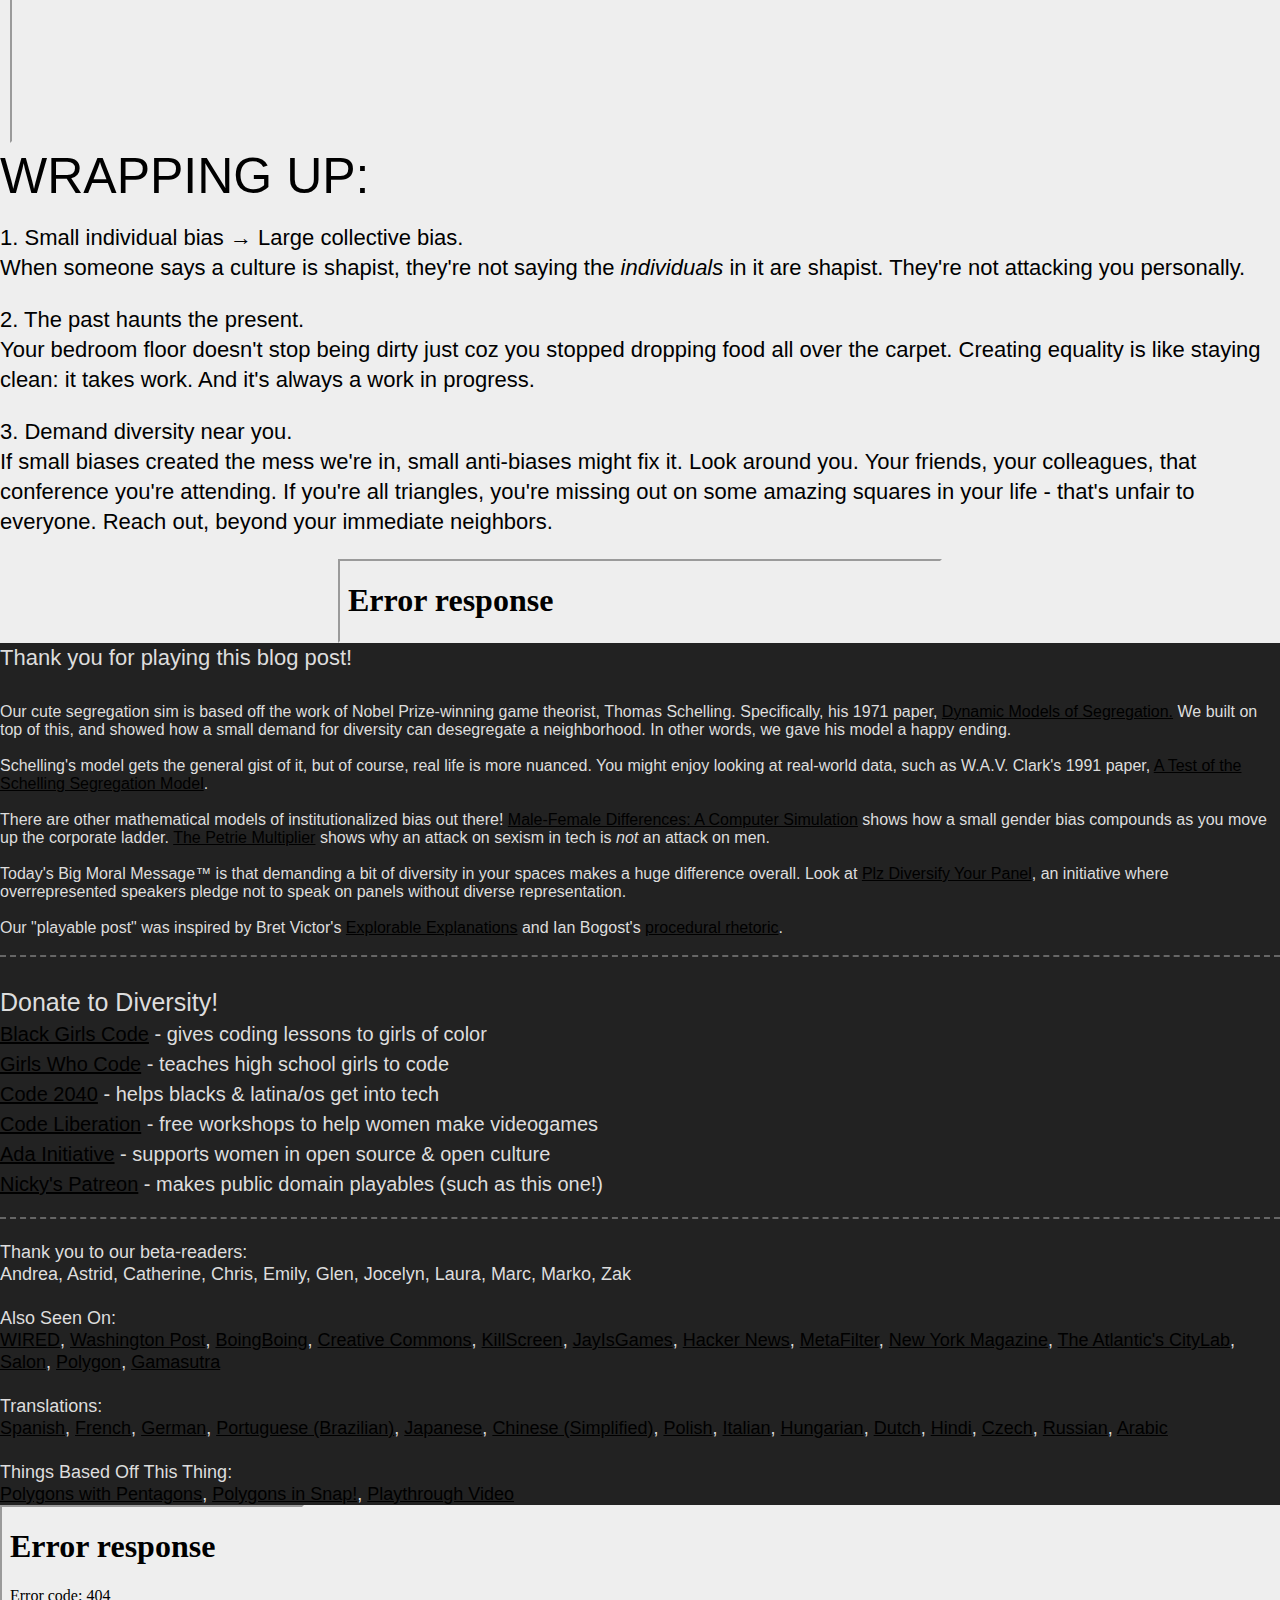
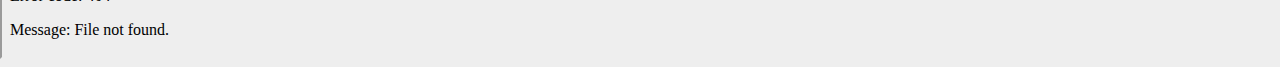
==== commit 2f21bdf8: "Merge branch 'master' into manual" ====
--- a/index.html
+++ b/index.html
@@ -79,13 +79,13 @@
 		</div>
 
 		<p>
-			Harmless, right?
+			Harmless, don't you think?
 			Every polygon would be happy with a mixed neighborhood.
-			Surely their small bias can't affect the larger shape society that much?
+			Surely their small bias couldn't affect the larger shape society that much!
 			Well...
 		</p>
 		<div class="instruction">
-			drag &amp; drop unhappy polygons until nobody is unhappy:<br>
+			drag &amp; drop the unhappy polygons until nobody is unhappy:<br>
 			<span style="font-size:18px">(just move them to random empty spots. don't think too much about it.)</span>
 		</div>
 
@@ -97,17 +97,17 @@
 	</div>
 
 	<!-- CHAPTER -->
-	<div class="chapter"> 
-		<p>
-			And... our shape society becomes super segregated. Daaaaang.
-		</p>
-		<p>
-			Sometimes a neighborhood just becomes square,
+	<div class="chapter">
+		<p>
+			And... our shape of society becomes super segregated. Daaaaang.
+		</p>
+		<p>
+			Sometimes a neighborhood just becomes too square,
 			and it's not their fault if no triangles wanna stick around.
-			And a triangular neighborhood would welcome a square, but
+			Though a triangular neighborhood would welcome a square, but
 			they can't help it if squares ain't interested.
 		</p>
-		
+
 		<iframe id="mini_neighborhood" playable src="play/mini/mini_neighborhood.html" width="730" height="240" scrolling="no" style="margin:0 auto;display:block" embedded></iframe>
 
 		<p>
@@ -130,13 +130,13 @@
 			What's up with that? These are good shapes, nice shapes.
 			And yet, though every individual only has a slight bias, the entire shape society cracks and splits.
 		</p>
-		
+
 		<iframe id="mini_checkerboard" playable src="play/mini/mini_checkerboard.html" width="730" height="240" scrolling="no" style="margin:0 auto;display:block" embedded></iframe>
 
 		<p>
 			<strong>Small individual bias can lead to large collective bias.</strong>
 		</p>
-		<p>	
+		<p>
 			Equality is an unstable equilibrium.
 			The smallest of bias can push a whole society past the tipping point.
 			Well, what if we taught these shapes to have zero bias?
@@ -159,7 +159,7 @@
 			What if the threshold was at 50%?
 			Seems reasonable for a shape to prefer not being in the minority...
 		</p>
-		
+
 		<br>
 		<iframe id="mini_bias_1" playable src="play/mini/mini_bias_1.html" width="310" height="440" scrolling="no" style="float:left; margin:0; margin-left:50px" embedded></iframe>
 		<iframe id="mini_bias_2" playable src="play/mini/mini_bias_2.html" width="310" height="440" scrolling="no" style="float:right; margin:0; margin-right:50px" embedded></iframe>
@@ -186,13 +186,13 @@
 	<!-- CHAPTER -->
 	<div class="chapter">
 		<p>
-			See what <i>doesn't</i> happen? 
+			See what <i>doesn't</i> happen?
 			No change. No mixing back together.
 			In a world where bias ever existed, being unbiased isn't enough!
 			We're gonna need active measures.
 			What if shapes wanted to seek out just a lil' more variety?
 		</p>
-		
+
 		<iframe id="mini_nonconform" playable src="play/mini/mini_nonconform.html" width="400" height="440" scrolling="no" style="margin:0 auto;display:block" embedded></iframe>
 
 		<p>
@@ -237,7 +237,7 @@
 		</p>
 
 		<iframe playable src="play/mini/mini_cooperate.html" width="810" height="290" scrolling="no" style="margin:0 auto;display:block" embedded></iframe>
-		
+
 		<p>
 			At first, going out on your own can be isolating...
 			but by working together, step by step, we'll get there.
@@ -324,7 +324,7 @@
 
 				<br><br>
 
-				Our "playable post" was inspired by Bret Victor's 
+				Our "playable post" was inspired by Bret Victor's
 				<a target="_blank" href="http://worrydream.com/ExplorableExplanations/">
 				Explorable Explanations</a> and Ian Bogost's
 				<a target="_blank" href="http://bogost.com/books/persuasive_games/">
@@ -340,7 +340,7 @@
 					<b style="font-size:25px;">Donate to Diversity!</b>
 					<br>
 					<a target="_blank" href="http://www.blackgirlscode.com/">Black Girls Code</a>
-					- gives coding lessons to girls of color 
+					- gives coding lessons to girls of color
 					<br>
 					<a target="_blank" href="http://girlswhocode.com/">Girls Who Code</a>
 					- teaches high school girls to code
@@ -429,4 +429,4 @@
 <script src="js/Mouse.js"></script>
 <script src="js/intro.js"></script>
 
-</html>+</html>
